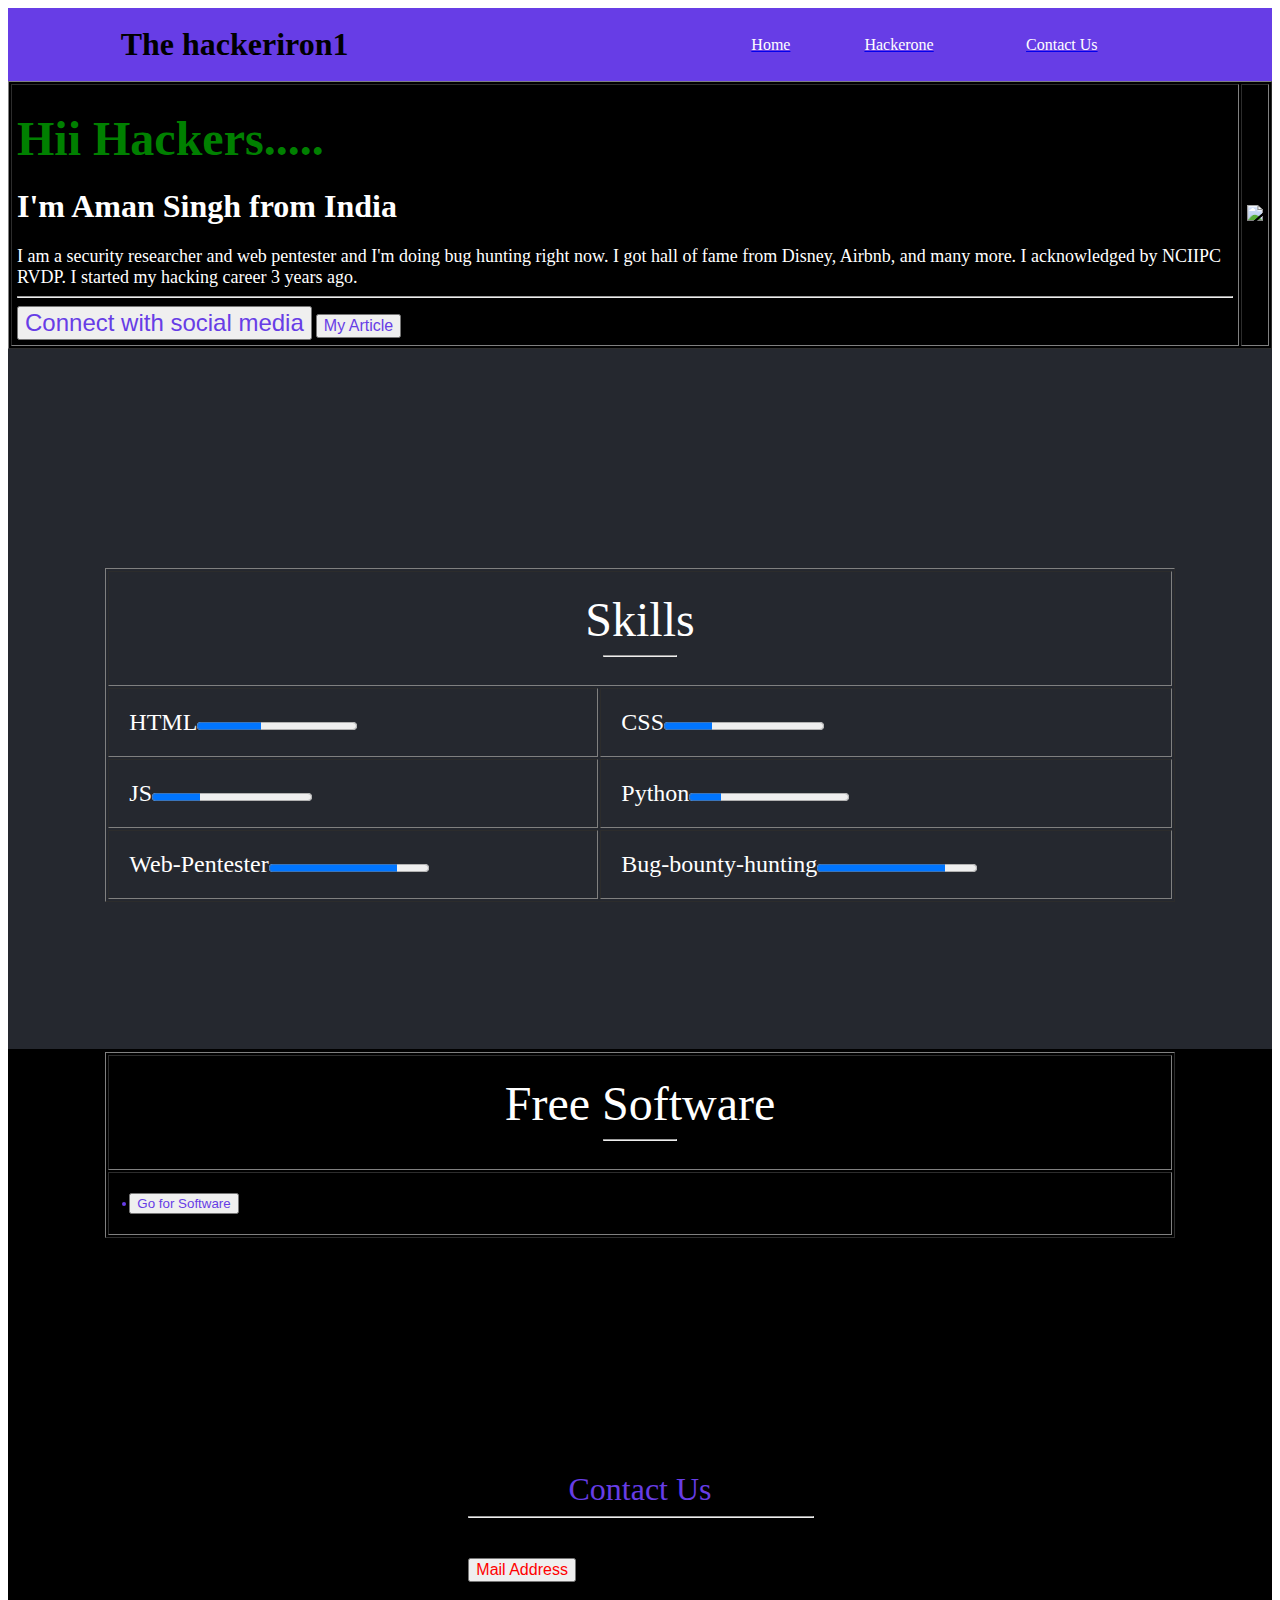
==== Aman.html @ e6112eb1 "Update Aman.html" ====
<!Doctype html>
<html>

<head>
    <title>Aman Singh | Geek Hacker</title>
</head>

<body>
    <!---header--->
    <table border="0" width="100%" cellspacing="0" bgcolor="#673de6">
        <tr>
            <td>
                <table border="0" width="85%" align="center" cellpadding="15">
                    <tr>
                        <td>
                            <font face="Open Sans" size="6" color="black"><b>The hackeriron1</b></font>
                        </td>
                        <td width="20%"></td>
                        <td>
                            <a href="#">
                                <font color="#fff">Home</font>
                            </a>
                        </td>
                        <td>
                            <a href="https://hackerone.com/hackeriron1?type=user" target="_blank">
                                <font color="#fff">Hackerone</font>
                            </a>
                        </td>
                        <td>
                            <a href="https://www.instagram.com/hackeriron1" target="_blank">
                                <font color="#fff">Contact Us</font>
                            </a>
                        </td>
                    </tr>
                </table>
            </td>
        </tr>
        <!---End header--->

        <!---Home--->
        <table>
            <tb>
                <tr>
                    <table width="100%" border="1" align="center" cellpadding="5px" bgcolor="black">
                        <tr>
                            <td>
                                <h1>
                                    <font face="Open Sans" size="7" color="green">Hii Hackers.....</font>
                                </h1>
                                <h1>
                                    <font face="Open sans" size="6" color="white">I'm Aman Singh from India</font>
                                </h1>
                                <font color="white" size="4">
                                    I am a security researcher and web pentester and I'm doing bug hunting right now. I got hall of fame from Disney, Airbnb, and many more. I acknowledged by NCIIPC RVDP. I started my hacking career 3 years ago.
                                </font>
                                <hr>
                                <a href="https://linktr.ee/hackeriron1" target="_blank"><button><font color="#673de6" size="5">Connect with social media</font></button></a>
                                <a href="https://medium.com/@hackeriron1" target="_blank"><button><font color="#673de6" size="3">My Article</font></button></a>
                            </td>

                            <td>
                                <img src="/l1ack3riron1/GeeK/wp5709278-hacker-desktop-4k-wallpapers.jpg" height="400px">
                            </td>
                        </tr>
                    </table>
                </tr>
            </tb>
        </table>
        <!---End Home--->

        <!---Skills--->
        <table width="100%" bgcolor="#25282f">

            <tr>
                <td>
                    <br><br><br><br><br><br><br><br><br><br><br><br>
                    <table border="1" width="85%" align="center" cellpadding="20px">
                        <tr align="center">
                            <td colspan="2">
                                <font face="Open Sans" size="7" color="#fff">Skills</font>
                                <hr align="center" width="7%">
                            </td>
                        </tr>
                        <tr>
                            <td>
                                <label><font size="5" color="#fff">HTML</font></label><progress value="40" max="100">40%</progress>
                            </td>
                            <td>
                                <label><font size="5" color="#fff">CSS</font></label><progress value="30" max="100">30%</progress>
                            </td>
                        </tr>
                        <tr>
                            <td>
                                <label><font size="5" color="#fff">JS</font></label><progress value="30" max="100">30%</progress>
                            </td>
                            <td>
                                <label><font size="5" color="#fff">Python</font></label><progress value="20" max="100">20%</progress>
                            </td>
                        </tr>
                        <tr>
                            <td>
                                <label><font size="5" color="#fff">Web-Pentester</font></label><progress value="80" max="100">80%</progress>
                            </td>
                            <td>
                                <label><font size="5" color="#fff">Bug-bounty-hunting</font></label><progress value="80" max="100">80%</progress>
                            </td>
                        </tr>
                    </table>
                    <br><br><br><br><br><br><br><br>
                </td>
            </tr>
        </table>
        <!---End Skills--->
        <!--Content--->
        <table width="100%" bgcolor="black">
            <tr>
                <td>
                   <table border="1" width="85%" align="center" cellpadding="20px">
                        <tr align="center">
                            <td colspan="2">
                                <font face="Open Sans" size="7" color="#fff">Free Software</font>
                                <hr align="center" width="7%">
                            </td>
                        </tr>
                        <tr>
                            <td>
                               <a href="https://ask4pc.net/?cat=-1" target="_blank"><button><font color="#673de6"><li class=" false" style="opacity: 1; transform: none;">Go for Software</li></font></button></a>
                            </td>
                        </tr>
                       
                    </table>
                    <br><br><br><br><br><br><br><br><br><br><br><br>
        <!---End Content--->

        <!---Contact--->
        <table with="100%" bgcolor="#25282f">
            <table border="0" width="30%" align="center" cellpadding="15">
                <tr align="center">
                    <td colspan="2">
                        <font color="#673de6" size="6">Contact Us</font><br>
                        <hr align="center" width="100%">
                    </td>
                </tr>
                <tr>
                    <td>
                        <a href="mailto:arshit9506852825@gmail.com" target="_blank"><button><font color="red" size="3">Mail Address</font></button></a>
                    </td>
                </tr>
            </table>
            <!---End Contact--->
        </table>
</body>

</html>
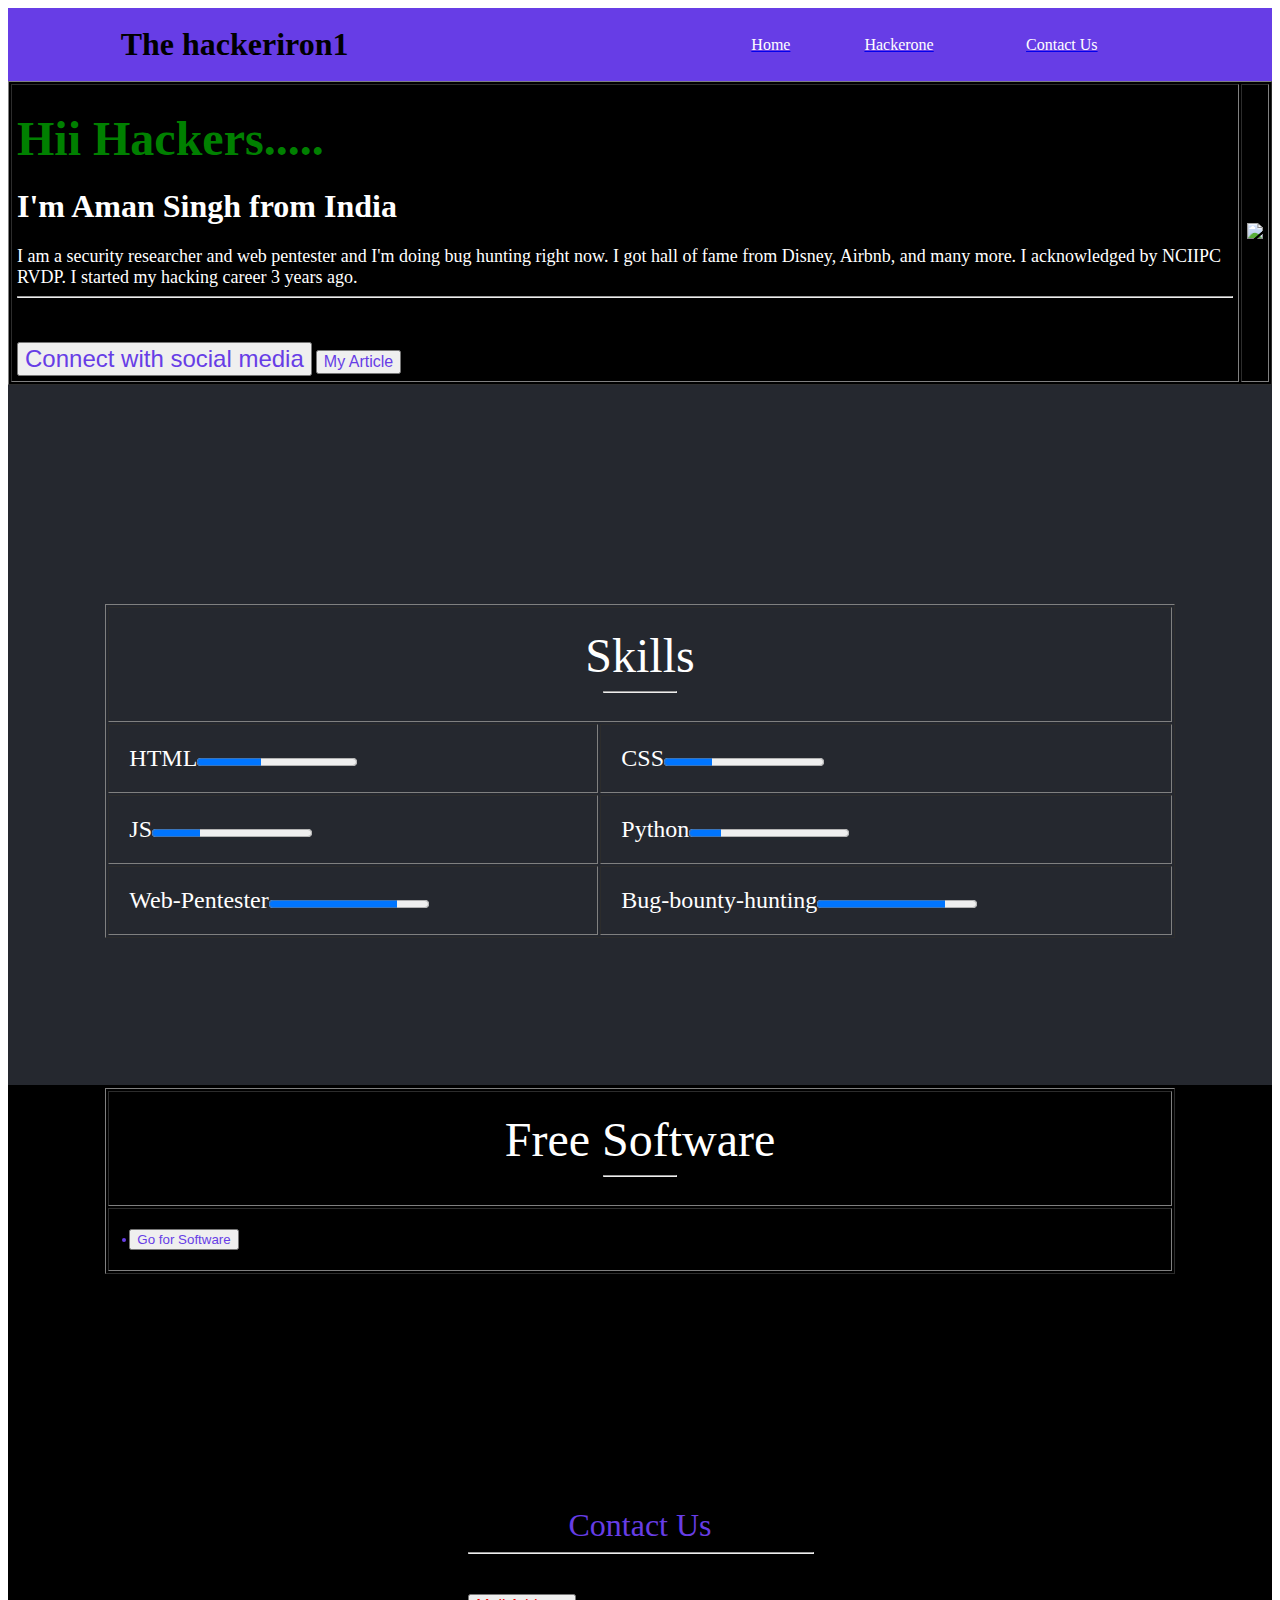
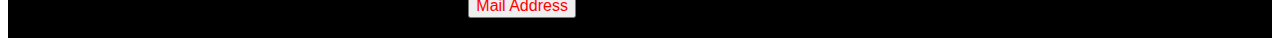
==== commit 3904422e: "Update Aman.html" ====
--- a/Aman.html
+++ b/Aman.html
@@ -54,12 +54,12 @@
                                     I am a security researcher and web pentester and I'm doing bug hunting right now. I got hall of fame from Disney, Airbnb, and many more. I acknowledged by NCIIPC RVDP. I started my hacking career 3 years ago.
                                 </font>
                                 <hr>
+                                <br><br>
                                 <a href="https://linktr.ee/hackeriron1" target="_blank"><button><font color="#673de6" size="5">Connect with social media</font></button></a>
                                 <a href="https://medium.com/@hackeriron1" target="_blank"><button><font color="#673de6" size="3">My Article</font></button></a>
                             </td>
-
                             <td>
-                                <img src="/l1ack3riron1/GeeK/wp5709278-hacker-desktop-4k-wallpapers.jpg" height="400px">
+                                <img src="https://cdn.wallpapersafari.com/4/68/Vr1ogf.png" height="400px">
                             </td>
                         </tr>
                     </table>
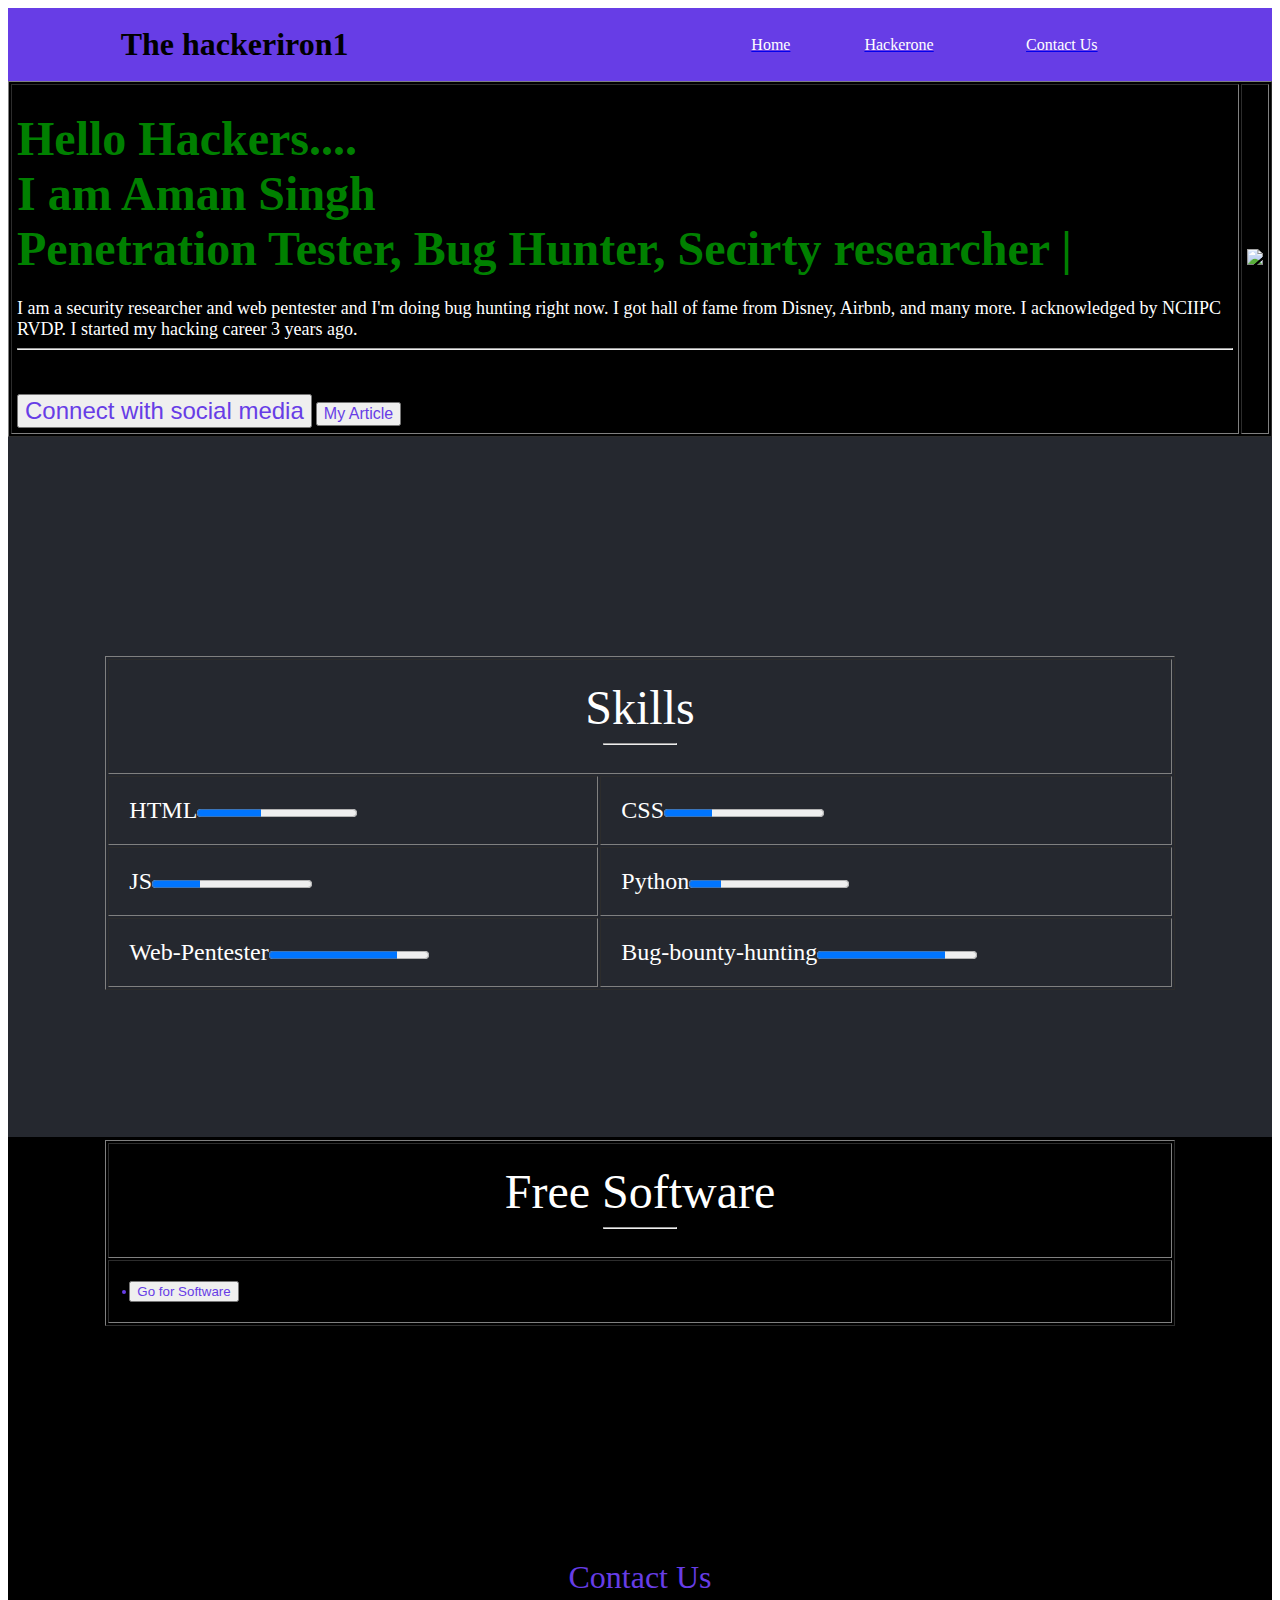
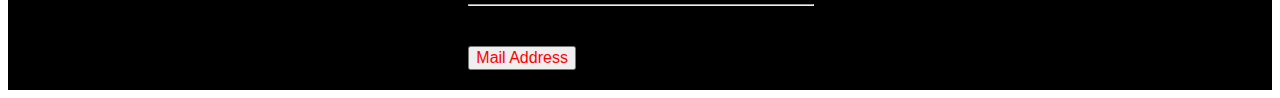
==== commit 5ddf52f4: "Update Aman.html" ====
--- a/Aman.html
+++ b/Aman.html
@@ -45,10 +45,12 @@
                         <tr>
                             <td>
                                 <h1>
-                                    <font face="Open Sans" size="7" color="green">Hii Hackers.....</font>
-                                </h1>
-                                <h1>
-                                    <font face="Open sans" size="6" color="white">I'm Aman Singh from India</font>
+                                    <font face="Open Sans" size="7" color="green"><div class="sc-bYoBSM jTIvXT">
+                                            <div class="Typewriter" data-testid="typewriter-wrapper"><span class="Typewriter__wrapper"><span class="intro">Hello Hackers....</span><br><span class="name">I am <span id="r">Aman</span> <span id="b">Singh</span></span><br><span class="desc"> Penetration Tester, Bug Hunter, Secirty researcher</span></span>
+                                                <span class="Typewriter__cursor">|</span>
+                                            </div>
+                                        </div>
+                                    </font>
                                 </h1>
                                 <font color="white" size="4">
                                     I am a security researcher and web pentester and I'm doing bug hunting right now. I got hall of fame from Disney, Airbnb, and many more. I acknowledged by NCIIPC RVDP. I started my hacking career 3 years ago.
